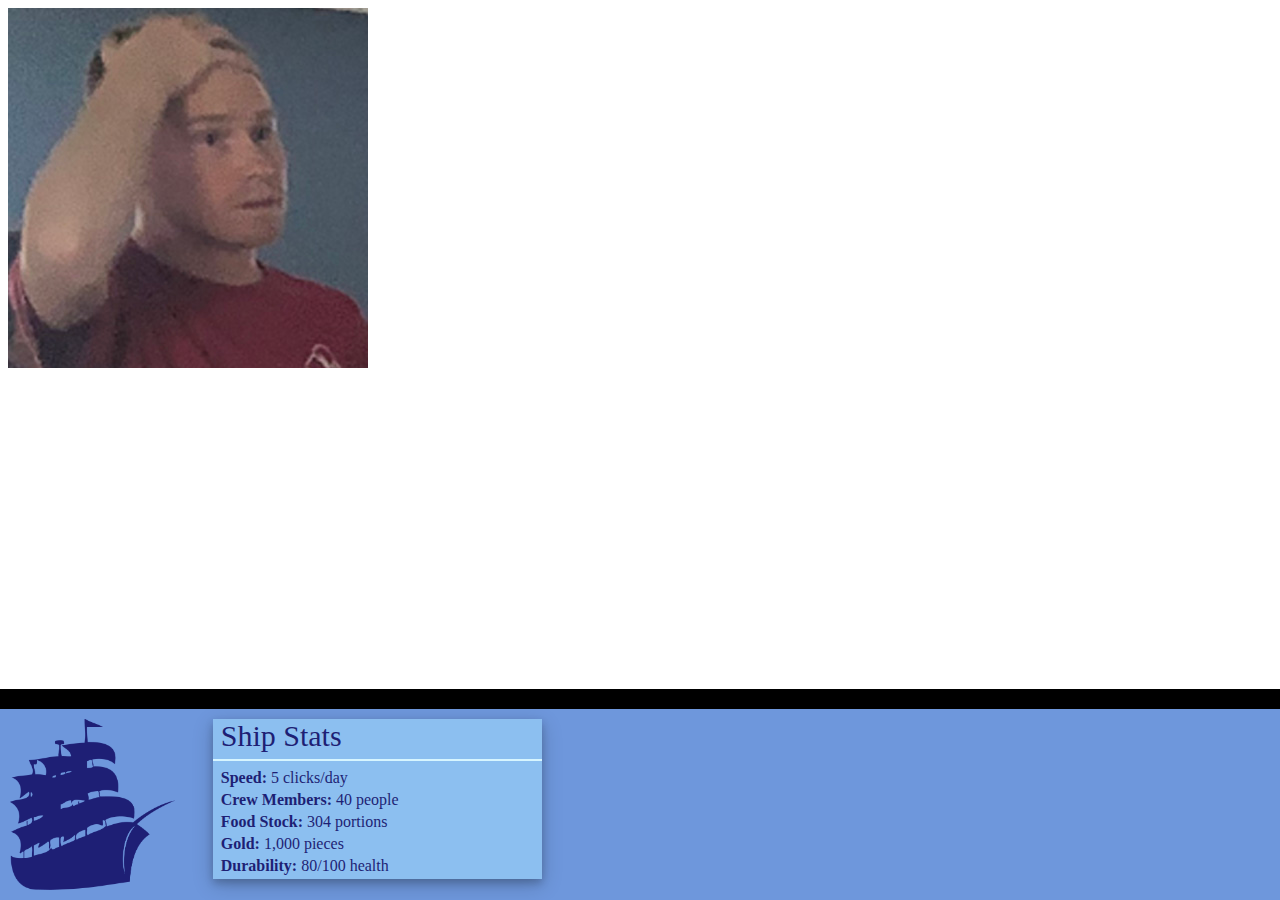
==== html/index.html @ c3f038d6 "Initial Commit" ====
<!DOCTYPE html>
<html>

  <head>
    <meta charset="utf-8">
    <meta name="viewport" content="width=device-width, initial-scale=1">
    <title>Ship Game</title>
    <link rel="stylesheet" href="../css/style.css">
  </head>

  <body>

    <div id="shipscope">
      <img id="a" src="../images/conor.jpg" alt="Conor">
    </div>

    <div class="data">
      <img src="../images/ship.png" alt="Ship Icon">
      <div class="data-child card">
        <h>Ship Stats</h>
        <hr>
        <p id="speed"><b>Speed:</b> 5 clicks/day</p>
        <p id="crew"><b>Crew Members:</b> 40 people</p>
        <p id="food"><b>Food Stock:</b> 304 portions</p>
        <p id="gold"><b>Gold:</b> 1,000 pieces</p>
        <p id="health"><b>Durability:</b> 80/100 health</p>
      </div>
      <div id="tool1" class="data-child card hide">
        <h> Potato </h>
      </div>
      <div id="tool2" class="data-child card hide">
        <h> Potato </h>
      </div>
    </div>

    <!-- scripts -->
    <script src="../js/conditions.js"></script>

  </body>
</html>
---- css/style.css ----
.data {
  background-color: rgb(110, 151, 220);
  color: white;
  border-top: 20px solid rgb(0, 0, 0);
  margin: 0px;
  padding: 10px;
  padding-right: 20px;
  position: fixed;
  left: 0;
  bottom: 0;
  width: 99%;
}

.data-child {
  width: 26%;
  float: left;
  color: rgb(30, 31, 117);
  background-color: rgb(140, 191, 240);
  margin-left: 2%;
  box-shadow: 0 4px 8px 0 rgba(0, 0, 0, 0.2), 0 6px 20px 0 rgba(0, 0, 0, 0.19);
}

.hide {
  visibility: hidden;
}

.data img {
  width: 13%;
  padding-right: 1%;
  float: left;
}

p {
  margin: 4px;
  margin-left: 8px;
}

.light {
  color: rgb(120, 120, 120);
}

h {
  font-size: 30px;
  margin-left: 8px;
}

hr {
  margin-top: 6px;
  border: 1px solid rgb(215, 245, 255);

}
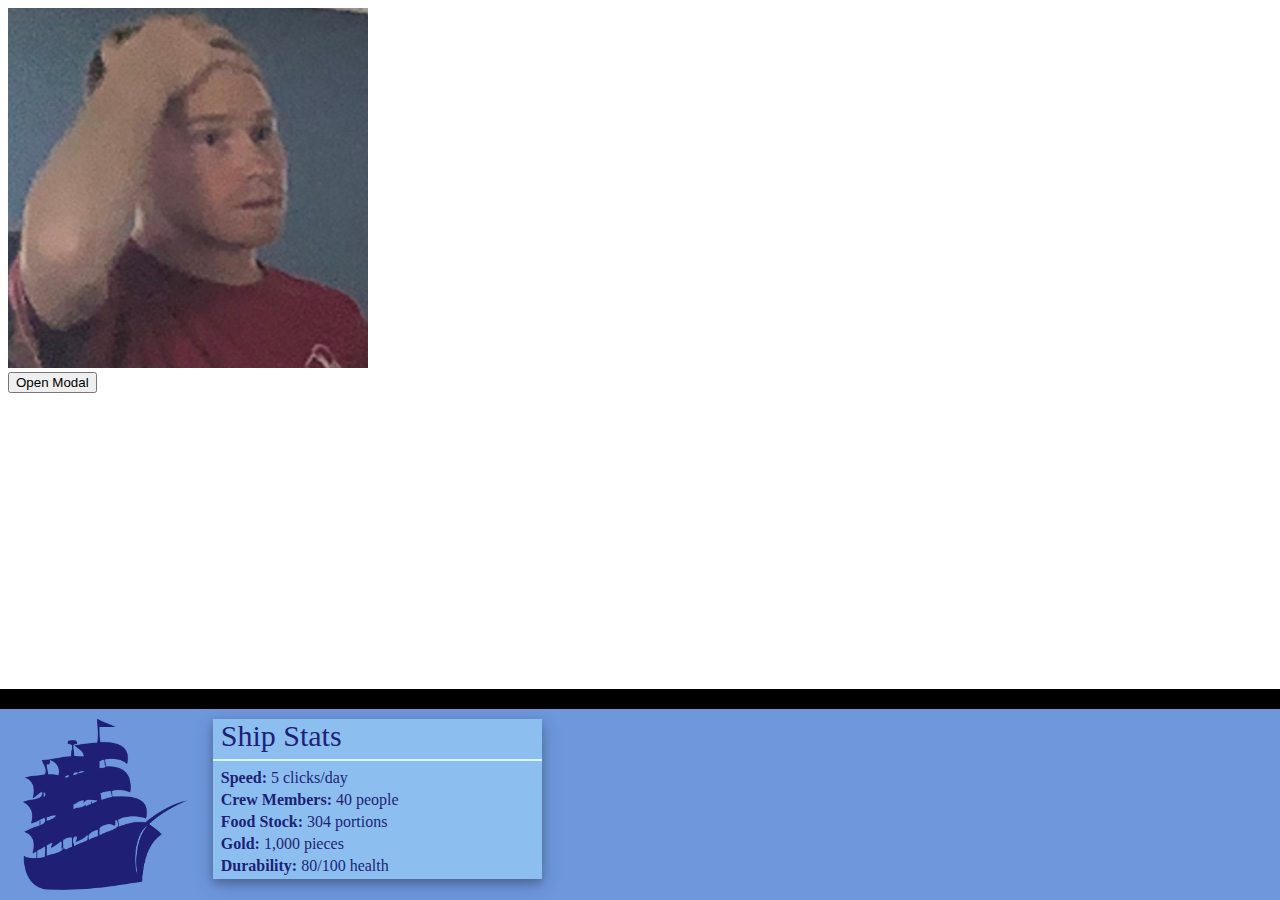
==== commit cd56fb12: "Pop-up Modal" ====
--- a/html/index.html
+++ b/html/index.html
@@ -13,6 +13,30 @@
     <div id="shipscope">
       <img id="a" src="../images/conor.jpg" alt="Conor">
     </div>
+
+    <!-- Modal content -->
+    <!-- Trigger/Open The Modal -->
+    <button id="myBtn">Open Modal</button>
+
+    <!-- The Modal -->
+    <div id="myModal" class="modal">
+
+      <!-- Modal content -->
+      <div class="modal-content">
+        <div class="modal-header">
+          <span class="close">&times;</span>
+          <h2>Modal Header</h2>
+        </div>
+        <div class="modal-body">
+          <p>Some text in the Modal Body</p>
+          <p>Some other text...</p>
+        </div>
+        <div class="modal-footer">
+          <h3>Modal Footer</h3>
+        </div>
+      </div>
+
+  </div>
 
     <div class="data">
       <img src="../images/ship.png" alt="Ship Icon">
--- a/css/style.css
+++ b/css/style.css
@@ -1,3 +1,20 @@
+/* standard values */
+p {
+  margin: 4px;
+  margin-left: 8px;
+}
+
+h {
+  font-size: 30px;
+  margin-left: 8px;
+}
+
+hr {
+  margin-top: 6px;
+  border: 1px solid rgb(215, 245, 255);
+}
+
+/* Main Footer */
 .data {
   background-color: rgb(110, 151, 220);
   color: white;
@@ -20,32 +37,82 @@
   box-shadow: 0 4px 8px 0 rgba(0, 0, 0, 0.2), 0 6px 20px 0 rgba(0, 0, 0, 0.19);
 }
 
-.hide {
-  visibility: hidden;
-}
-
+/* ship icon */
 .data img {
   width: 13%;
-  padding-right: 1%;
+  padding-left: 1%;
   float: left;
 }
 
-p {
-  margin: 4px;
-  margin-left: 8px;
+.hide { visibility: hidden; }
+
+/* POP-UP */
+/* The Modal (background) */
+.modal {
+  display: none; /* Hidden by default */
+  position: fixed; /* Stay in place */
+  z-index: 1; /* Sit on top */
+  left: 0;
+  top: 0;
+  width: 100%; /* Full width */
+  height: 100%; /* Full height */
+  overflow: auto; /* Enable scroll if needed */
+  background-color: rgb(0,0,0); /* Fallback color */
+  background-color: rgba(0,0,0,0.4); /* Black w/ opacity */
 }
 
-.light {
-  color: rgb(120, 120, 120);
+/* Modal Content/Box */
+.modal-content {
+  background-color: #fefefe;
+  margin: 15% auto; /* 15% from the top and centered */
+  padding: 20px;
+  border: 1px solid #888;
+  width: 80%; /* Could be more or less, depending on screen size */
 }
 
-h {
-  font-size: 30px;
-  margin-left: 8px;
+/* The Close Button */
+.close {
+  color: #aaa;
+  float: right;
+  font-size: 28px;
+  font-weight: bold;
 }
 
-hr {
-  margin-top: 6px;
-  border: 1px solid rgb(215, 245, 255);
+.close:hover,
+.close:focus {
+  color: black;
+  text-decoration: none;
+  cursor: pointer;
+}
 
+.modal-header {
+  padding: 2px 16px;
+  background-color: #5cb85c;
+  color: white;
 }
+
+.modal-body {padding: 2px 16px;}
+
+.modal-footer {
+  padding: 2px 16px;
+  background-color: #5cb85c;
+  color: white;
+}
+
+.modal-content {
+  position: relative;
+  background-color: #fefefe;
+  margin: auto;
+  margin-top: 100px;
+  padding: 0;
+  border: 1px solid #888;
+  width: 80%;
+  box-shadow: 0 4px 8px 0 rgba(0,0,0,0.2),0 6px 20px 0 rgba(0,0,0,0.19);
+  animation-name: animatetop;
+  animation-duration: 0.4s
+}
+
+@keyframes animatetop {
+  from {top: -300px; opacity: 0}
+  to {top: 0; opacity: 1}
+}
